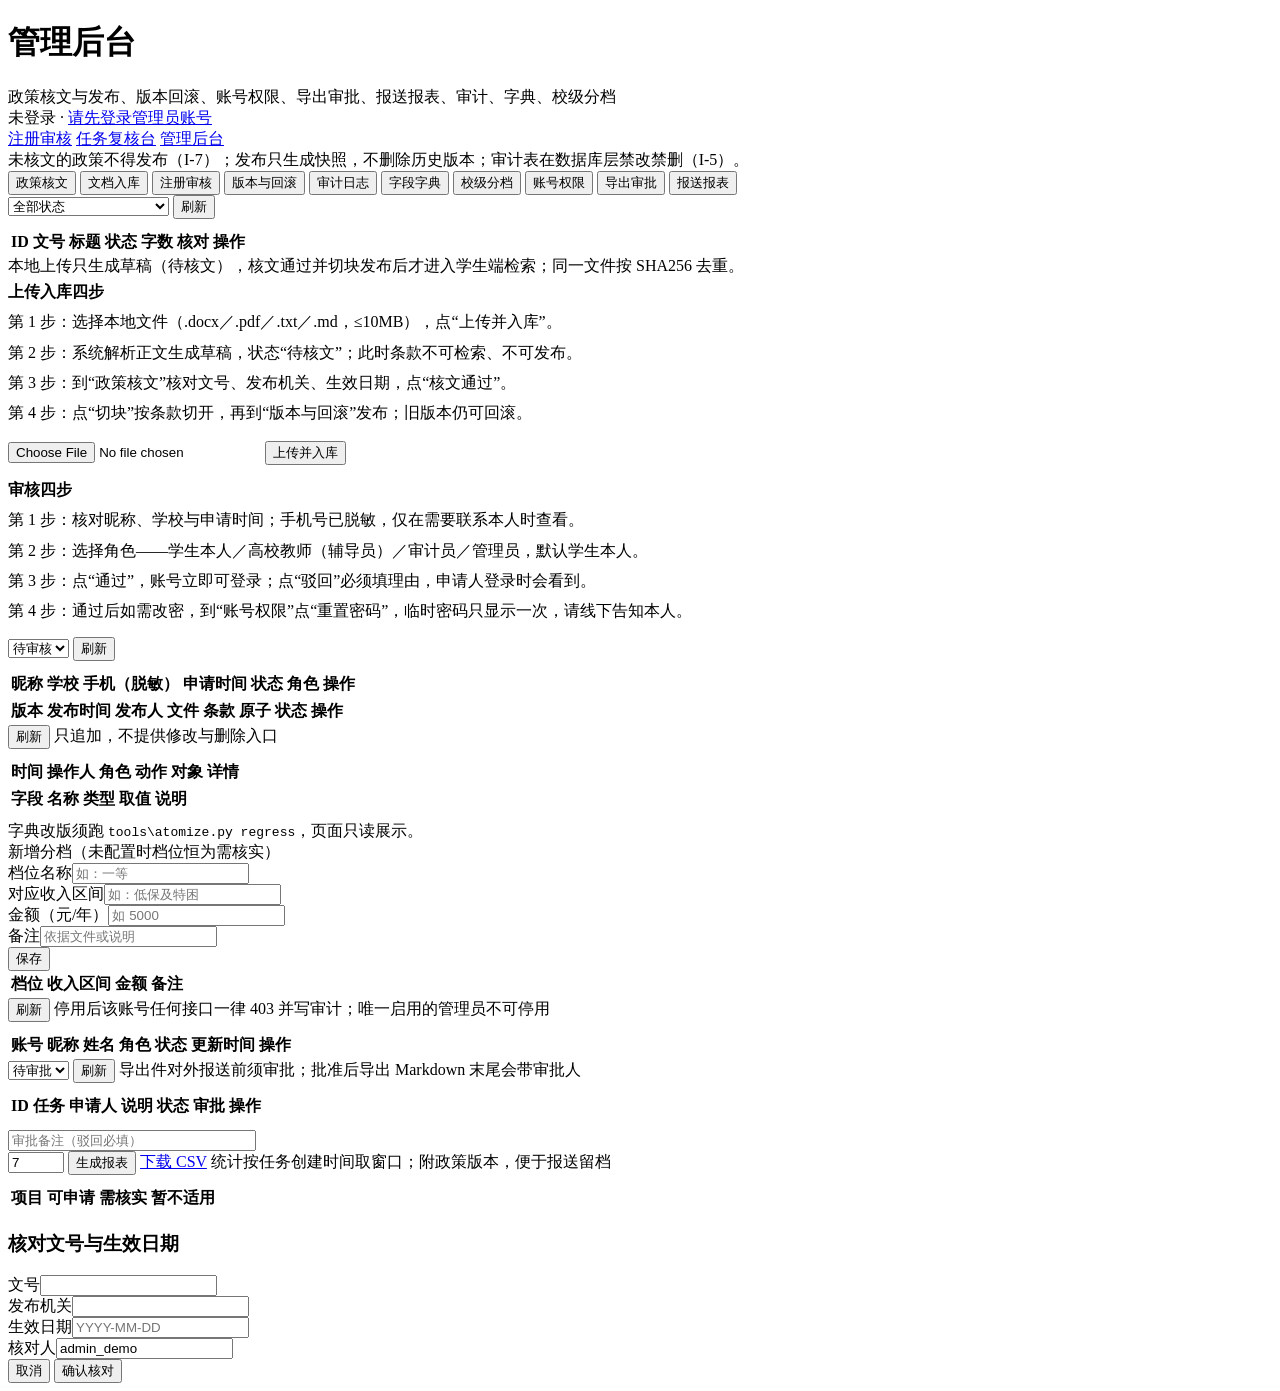
==== frontend/admin.html @ d492ab2f "v0.6.0: 导入完整源码（含前后端）" ====
<!DOCTYPE html>
<html lang="zh-CN">
<head>
<meta charset="utf-8">
<meta name="viewport" content="width=device-width, initial-scale=1">
<title>资助政策智能体 · 管理后台</title>
<link rel="stylesheet" href="static/style.css">
</head>
<body>
<div class="wrap">
  <header>
    <div>
      <h1>管理后台</h1>
      <div class="sub">政策核文与发布、版本回滚、账号权限、导出审批、报送报表、审计、字典、校级分档</div>
    </div>
    <div class="badge" id="me-badge">未登录 · <a href="login.html">请先登录管理员账号</a></div>
  </header>

  <nav>
    <a id="nav-reg" href="admin.html?tab=registrations">注册审核</a>
    <a href="review.html">任务复核台</a>
    <a class="on" href="admin.html">管理后台</a>
  </nav>

  <div class="disclaimer">未核文的政策不得发布（I-7）；发布只生成快照，不删除历史版本；审计表在数据库层禁改禁删（I-5）。</div>

  <div class="tabs" id="tabs">
    <button data-tab="policy" class="on">政策核文</button>
    <button data-tab="ingest">文档入库</button>
    <button data-tab="registrations">注册审核</button>
    <button data-tab="versions">版本与回滚</button>
    <button data-tab="audit">审计日志</button>
    <button data-tab="dict">字段字典</button>
    <button data-tab="tiers">校级分档</button>
    <button data-tab="users">账号权限</button>
    <button data-tab="exports">导出审批</button>
    <button data-tab="report">报送报表</button>
  </div>

  <section id="tab-policy">
    <div class="actions" style="margin-bottom:10px">
      <select id="doc-status" style="max-width:200px">
        <option value="">全部状态</option>
        <option value="pending_verify">待核（pending_verify）</option>
        <option value="verified">已核（verified）</option>
      </select>
      <button class="ghost" onclick="loadDocs()">刷新</button>
      <span class="hint" id="doc-count"></span>
    </div>
    <table>
      <thead><tr><th>ID</th><th>文号</th><th>标题</th><th>状态</th><th>字数</th><th>核对</th><th>操作</th></tr></thead>
      <tbody id="docs"></tbody>
    </table>
  </section>

  <section id="tab-ingest" class="hidden">
    <div class="disclaimer">本地上传只生成草稿（待核文），核文通过并切块发布后才进入学生端检索；同一文件按 SHA256 去重。</div>
    <div class="small" style="line-height:1.9;margin-bottom:12px">
      <b>上传入库四步</b><br>
      第 1 步：选择本地文件（.docx／.pdf／.txt／.md，≤10MB），点“上传并入库”。<br>
      第 2 步：系统解析正文生成草稿，状态“待核文”；此时条款不可检索、不可发布。<br>
      第 3 步：到“政策核文”核对文号、发布机关、生效日期，点“核文通过”。<br>
      第 4 步：点“切块”按条款切开，再到“版本与回滚”发布；旧版本仍可回滚。
    </div>
    <div class="actions" style="margin-bottom:10px">
      <input type="file" id="up-file" accept=".docx,.pdf,.txt,.md" style="max-width:320px">
      <button class="primary" onclick="uploadDoc()">上传并入库</button>
      <span class="hint" id="up-msg"></span>
    </div>
    <div id="up-result" class="small" style="line-height:1.9"></div>
  </section>

  <section id="tab-registrations" class="hidden">
    <div class="small" style="line-height:1.9;margin-bottom:10px">
      <b>审核四步</b><br>
      第 1 步：核对昵称、学校与申请时间；手机号已脱敏，仅在需要联系本人时查看。<br>
      第 2 步：选择角色——学生本人／高校教师（辅导员）／审计员／管理员，默认学生本人。<br>
      第 3 步：点“通过”，账号立即可登录；点“驳回”必须填理由，申请人登录时会看到。<br>
      第 4 步：通过后如需改密，到“账号权限”点“重置密码”，临时密码只显示一次，请线下告知本人。
    </div>
    <div class="actions" style="margin-bottom:10px">
      <select id="reg-status" style="max-width:200px" onchange="loadRegistrations()">
        <option value="pending">待审核</option>
        <option value="active">已通过</option>
        <option value="rejected">已驳回</option>
        <option value="">全部</option>
      </select>
      <button class="ghost" onclick="loadRegistrations()">刷新</button>
      <span class="hint" id="reg-count"></span>
    </div>
    <table>
      <thead><tr><th>昵称</th><th>学校</th><th>手机（脱敏）</th><th>申请时间</th><th>状态</th><th>角色</th><th>操作</th></tr></thead>
      <tbody id="regs"></tbody>
    </table>
  </section>

  <section id="tab-versions" class="hidden">
    <table>
      <thead><tr><th>版本</th><th>发布时间</th><th>发布人</th><th>文件</th><th>条款</th><th>原子</th><th>状态</th><th>操作</th></tr></thead>
      <tbody id="versions"></tbody>
    </table>
  </section>

  <section id="tab-audit" class="hidden">
    <div class="actions" style="margin-bottom:10px"><button class="ghost" onclick="loadAudit()">刷新</button>
      <span class="hint">只追加，不提供修改与删除入口</span></div>
    <table>
      <thead><tr><th>时间</th><th>操作人</th><th>角色</th><th>动作</th><th>对象</th><th>详情</th></tr></thead>
      <tbody id="audit"></tbody>
    </table>
  </section>

  <section id="tab-dict" class="hidden">
    <table>
      <thead><tr><th>字段</th><th>名称</th><th>类型</th><th>取值</th><th>说明</th></tr></thead>
      <tbody id="dict"></tbody>
    </table>
    <div class="small" style="margin-top:8px">字典改版须跑 <code>tools\atomize.py regress</code>，页面只读展示。</div>
  </section>

  <section id="tab-tiers" class="hidden">
    <div class="panel" id="tier-form">
      <div class="group-title">新增分档（未配置时档位恒为需核实）</div>
      <div class="grid">
        <div><label>档位名称</label><input type="text" id="t-level" placeholder="如：一等"></div>
        <div><label>对应收入区间</label><input type="text" id="t-band" placeholder="如：低保及特困"></div>
        <div><label>金额（元/年）</label><input type="number" id="t-amount" placeholder="如 5000"></div>
        <div><label>备注</label><input type="text" id="t-note" placeholder="依据文件或说明"></div>
      </div>
      <button class="primary" onclick="addTier()">保存</button>
      <span class="hint" id="tier-msg"></span>
    </div>
    <table>
      <thead><tr><th>档位</th><th>收入区间</th><th>金额</th><th>备注</th></tr></thead>
      <tbody id="tiers"></tbody>
    </table>
  </section>

  <section id="tab-users" class="hidden">
    <div class="actions" style="margin-bottom:10px">
      <button class="ghost" onclick="loadUsers()">刷新</button>
      <span class="hint">停用后该账号任何接口一律 403 并写审计；唯一启用的管理员不可停用</span>
    </div>
    <table>
      <thead><tr><th>账号</th><th>昵称</th><th>姓名</th><th>角色</th><th>状态</th><th>更新时间</th><th>操作</th></tr></thead>
      <tbody id="users"></tbody>
    </table>
  </section>

  <section id="tab-exports" class="hidden">
    <div class="actions" style="margin-bottom:10px">
      <select id="exp-status" style="max-width:200px" onchange="loadExports()">
        <option value="pending">待审批</option>
        <option value="approved">已批准</option>
        <option value="rejected">已驳回</option>
        <option value="">全部</option>
      </select>
      <button class="ghost" onclick="loadExports()">刷新</button>
      <span class="hint">导出件对外报送前须审批；批准后导出 Markdown 末尾会带审批人</span>
    </div>
    <table>
      <thead><tr><th>ID</th><th>任务</th><th>申请人</th><th>说明</th><th>状态</th><th>审批</th><th>操作</th></tr></thead>
      <tbody id="exports"></tbody>
    </table>
    <div class="actions" id="exp-note-wrap" style="margin-top:10px">
      <input type="text" id="exp-note" placeholder="审批备注（驳回必填）" style="flex:1;min-width:240px">
    </div>
  </section>

  <section id="tab-report" class="hidden">
    <div class="actions" style="margin-bottom:10px">
      <input type="number" id="rep-days" value="7" min="1" max="365" style="max-width:100px">
      <button class="primary" onclick="loadReport()">生成报表</button>
      <a class="ghost" id="rep-csv" href="api/report/export.csv?days=7">下载 CSV</a>
      <span class="hint">统计按任务创建时间取窗口；附政策版本，便于报送留档</span>
    </div>
    <div class="panel" id="rep-sum"></div>
    <table>
      <thead><tr><th>项目</th><th>可申请</th><th>需核实</th><th>暂不适用</th></tr></thead>
      <tbody id="rep-projects"></tbody>
    </table>
  </section>

</div>

<div id="mask" class="modal-mask">
  <div class="modal">
    <h3>核对文号与生效日期</h3>
    <div class="doc" id="v-doc"></div>
    <div class="grid">
      <div><label>文号</label><input type="text" id="v-docno"></div>
      <div><label>发布机关</label><input type="text" id="v-issuer"></div>
      <div><label>生效日期</label><input type="text" id="v-effective" placeholder="YYYY-MM-DD"></div>
      <div><label>核对人</label><input type="text" id="v-verifier" value="admin_demo"></div>
    </div>
    <div class="foot">
      <button class="ghost" onclick="closeModal()">取消</button>
      <button class="primary" id="v-save">确认核对</button>
    </div>
  </div>
</div>


<script>
const H = { "Content-Type": "application/json" };
let DOCS = [], CUR = null, ME_ROLE = "admin";
const IS_ADMIN = () => ME_ROLE === "admin";

function fmt(s, dateOnly) {
  if (!s) return "—";
  const d = new Date(s);
  const text = d.toLocaleString("zh-CN", { timeZone: "Asia/Shanghai", hour12: false }).replace(/\//g, "-");
  return dateOnly ? text.slice(0, 10) : text;
}

async function loadDocs() {
  const st = document.getElementById("doc-status").value;
  const res = await fetch("api/policy/docs" + (st ? "?status=" + st : ""), { headers: H });
  const data = await res.json();
  DOCS = data.items;
  document.getElementById("doc-count").textContent = `共 ${data.count} 份`;
  document.getElementById("docs").innerHTML = DOCS.map(d => {
    const v = d.verify;
    const state = d.status === "verified" || d.status === "published" ? `<span class="tier eligible">${d.status}</span>` :
      `<span class="tier need_check">${d.status}</span>`;
    const verifyInfo = v ? `${v.verifier} ${fmt(v.verified_at, true)}` : "—";
    return `<tr>
      <td>${d.id}</td>
      <td>${d.doc_no || "—"}</td>
      <td>${d.title || ""}<div class="small">${(d.url || "").slice(0, 48)}…</div></td>
      <td>${state}</td>
      <td>${d.chars}</td>
      <td class="small">${verifyInfo}</td>
      <td>
        ${IS_ADMIN() ? `<button class="ghost" onclick="openVerify(${d.id})">核对</button>
        ${d.status === "verified" || d.status === "published" ? `<button class="ghost" onclick="splitDoc(${d.id})">切块</button>
        <button class="ghost" onclick="publish(${d.id})">发布</button>` : `<span class="small">先核文</span>`}`
        : `<span class="small">只读</span>`}
      </td></tr>`;
  }).join("");
}

async function splitDoc(id) {
  if (!confirm(`确认对 doc ${id} 切块？会按“第X条”重建该政策的条款。`)) return;
  const res = await fetch(`api/policy/${id}/split`, { method: "POST", headers: H });
  const data = await res.json();
  if (!res.ok) { alert(data.detail || "切块失败"); return; }
  alert(`切块完成：${data.clauses} 条条款。下一步到“版本与回滚”发布。`);
  loadDocs();
}

function openVerify(id) {
  CUR = DOCS.find(d => d.id === id);
  document.getElementById("v-doc").textContent = `#${id} ${CUR.title || ""}`;
  document.getElementById("v-docno").value = CUR.doc_no || "";
  document.getElementById("v-issuer").value = CUR.issuer || "";
  document.getElementById("v-effective").value = CUR.effective_from || "";
  document.getElementById("mask").style.display = "flex";
}

async function saveVerify() {
  if (!CUR) return;
  const body = {
    doc_no: document.getElementById("v-docno").value.trim(),
    issuer: document.getElementById("v-issuer").value.trim(),
    effective_from: document.getElementById("v-effective").value.trim(),
    verifier: document.getElementById("v-verifier").value.trim()
  };
  const res = await fetch(`api/policy/${CUR.id}/verify`, { method: "POST", headers: H, body: JSON.stringify(body) });
  const data = await res.json();
  if (!res.ok) { alert(typeof data.detail === "string" ? data.detail : "核对失败"); return; }
  closeModal(); await loadDocs();
}

async function publish(id) {
  if (!confirm(`确认发布文档 #${id} 的当前已核文内容？发布会生成新的知识库版本，学生端检索随即切换。`)) return;
  const res = await fetch(`api/policy/${id}/publish`, { method: "POST", headers: H });
  const data = await res.json();
  if (!res.ok) { alert(data.detail); return; }
  alert(`已发布版本 ${data.version_id}：文件 ${data.docs} 份、条款 ${data.clauses} 条、原子 ${data.atoms} 条`);
  await Promise.all([loadDocs(), loadVersions()]);
}

async function loadVersions() {
  const data = await (await fetch("api/policy/versions", { headers: H })).json();
  document.getElementById("versions").innerHTML = data.count ? data.items.map(v => `<tr>
    <td>${v.version_id}</td><td class="small">${fmt(v.created_at)}</td><td>${v.published_by}</td>
    <td>${v.docs}</td><td>${v.clauses}</td><td>${v.atoms}</td>
    <td><span class="tier ${v.status === "current" ? "eligible" : ""}">${v.status}</span></td>
    <td>${v.status === "current" ? `<span class="small">当前生效</span>` : (IS_ADMIN() ? `<button class="ghost" onclick="rollback('${v.version_id}')">回滚到此版</button>` : `<span class="small">只读</span>`)}</td></tr>`).join("") :
    `<tr><td colspan="8" class="small">还没有发布过版本。</td></tr>`;
}

async function rollback(id) {
  if (!confirm(`确认回滚到版本 ${id}？学生端检索与判等会立即改用该版本内容。`)) return;
  const res = await fetch("api/policy/rollback", { method: "POST", headers: H, body: JSON.stringify({ version_id: id }) });
  const data = await res.json();
  if (!res.ok) { alert(data.detail); return; }
  await loadVersions();
}

async function loadAudit() {
  const data = await (await fetch("api/audit?limit=60", { headers: H })).json();
  document.getElementById("audit").innerHTML = data.items.map(a => `<tr>
    <td class="small">${fmt(a.created_at)}</td><td>${a.actor}</td><td>${a.role}</td>
    <td>${a.action}</td><td class="small">${a.target || ""}</td>
    <td class="small">${(a.detail || "").slice(0, 120)}</td></tr>`).join("");
}

async function loadDict() {
  const data = await (await fetch("api/fields", { headers: H })).json();
  document.getElementById("dict").innerHTML = data.fields.map(f => `<tr>
    <td><code>${f.code}</code></td><td>${f.name}</td><td>${f.type}</td>
    <td class="small">${(f.values || []).join("／") || "—"}</td><td class="small">${f.description || ""}</td></tr>`).join("");
}

async function loadTiers() {
  const data = await (await fetch("api/school-tiers", { headers: H })).json();
  document.getElementById("tiers").innerHTML = data.count ? data.items.map(t => `<tr>
    <td>${t.level}</td><td>${t.income_band || ""}</td><td>${t.amount || ""}</td><td class="small">${t.note || ""}</td></tr>`).join("") :
    `<tr><td colspan="4" class="small">${data.note}</td></tr>`;
}

async function addTier() {
  const body = {
    level: document.getElementById("t-level").value.trim(),
    income_band: document.getElementById("t-band").value.trim(),
    amount: Number(document.getElementById("t-amount").value) || null,
    note: document.getElementById("t-note").value.trim()
  };
  const res = await fetch("api/school-tiers", { method: "POST", headers: H, body: JSON.stringify(body) });
  const data = await res.json();
  document.getElementById("tier-msg").textContent = res.ok ? "已保存" : data.detail;
  if (res.ok) loadTiers();
}

async function loadUsers() {
  const data = await (await fetch("api/users", { headers: H })).json();
  document.getElementById("users").innerHTML = (data.items || []).map(u => `<tr>
    <td><code>${u.user_id}</code></td><td>${u.nickname || "—"}</td><td>${u.name}</td><td>${u.role}</td>
    <td>${u.enabled ? `<span class="tier eligible">启用</span>` : `<span class="tier need_check">停用</span>`}</td>
    <td class="small">${fmt(u.updated_at)}</td>
    <td>${IS_ADMIN() ? `<button class="${u.enabled ? "danger" : "ghost"}" onclick="toggleUser('${u.user_id}', ${u.enabled ? "false" : "true"})">
      ${u.enabled ? "停用" : "启用"}</button>
      ${u.enabled ? `<button class="ghost" onclick="resetPwd('${u.user_id}')">重置密码</button>` : ""}`
      : `<span class="small">只读</span>`}</td></tr>`).join("");
}

async function toggleUser(userId, enabled) {
  if (!confirm(`确认${enabled ? "启用" : "停用"}账号 ${userId}？`)) return;
  const res = await fetch(`api/users/${userId}/enable`, { method: "POST", headers: H,
    body: JSON.stringify({ enabled }) });
  const data = await res.json();
  if (!res.ok) { alert(data.detail); return; }
  loadUsers();
}

async function resetPwd(userId) {
  if (!confirm("确认重置该账号密码？旧密码会立即失效，临时密码只显示一次。")) return;
  const res = await fetch(`api/admin/users/${userId}/reset-password`, { method: "POST", headers: H });
  const data = await res.json();
  if (!res.ok) { alert(data.detail || "重置失败"); return; }
  try { await navigator.clipboard.writeText(data.temp_password); } catch (e) { /* 浏览器不允许时手抄 */ }
  alert(`临时密码：${data.temp_password}\n\n${data.guidance}\n\n（已尝试复制到剪贴板，失败请手抄）`);
  loadUsers();
}

async function loadRegistrations() {
  const st = document.getElementById("reg-status").value;
  const data = await (await fetch("api/admin/registrations" + (st ? "?status=" + st : ""), { headers: H })).json();
  document.getElementById("reg-count").textContent = `共 ${data.count || 0} 条`;
  const roleOptions = (id) => ["student", "counselor", "auditor", "admin"].map(r =>
    `<option value="${r}" ${r === "student" ? "selected" : ""}>${({student:"学生本人",counselor:"高校教师／辅导员",auditor:"审计员",admin:"管理员"})[r]}</option>`).join("");
  document.getElementById("regs").innerHTML = data.count ? data.items.map(r => `<tr>
    <td><b>${r.nickname || r.user_id}</b><br><span class="small">${r.user_id}</span></td>
    <td>${r.school || "—"}</td><td>${r.phone || "—"}</td>
    <td class="small">${fmt(r.created_at)}</td>
    <td>${r.status === "pending" ? "待审核" : (r.status === "active" ? "已通过" : "已驳回")}
      ${r.review_note ? `<div class="small">理由：${r.review_note}</div>` : ""}</td>
    <td>${r.status === "pending" ? `<select id="role-${r.user_id}" style="max-width:150px">${roleOptions(r.user_id)}</select>` : ({student:"学生本人",counselor:"高校教师／辅导员",auditor:"审计员",admin:"管理员"})[r.role] || r.role}</td>
    <td>${r.status === "pending" ? `<button class="primary" onclick="approveReg('${r.user_id}')">通过</button>
      <button class="danger" onclick="rejectReg('${r.user_id}')">驳回</button>` : "—"}</td></tr>`).join("") :
    `<tr><td colspan="7" class="small">暂无注册申请。学生在本系统登录页提交后，这里会出现待审核记录。</td></tr>`;
}

async function approveReg(userId) {
  const sel = document.getElementById("role-" + userId);
  const role = (sel || {}).value || "student";
  const roleName = sel && sel.selectedOptions[0] ? sel.selectedOptions[0].textContent : role;
  if (!confirm(`确认通过 ${userId} 的注册申请？分配角色：${roleName}`)) return;
  const res = await fetch(`api/admin/registrations/${userId}/review`, { method: "POST", headers: H,
    body: JSON.stringify({ action: "approve", role }) });
  const data = await res.json();
  if (!res.ok) { alert(data.detail || "操作失败"); return; }
  alert("已通过。该账号现在可以用注册时的昵称＋密码登录。");
  loadRegistrations(); loadUsers();
}

async function rejectReg(userId) {
  const note = prompt("请填写驳回理由（申请人登录时会看到）：");
  if (note === null) return;
  if (!note.trim()) { alert("驳回必须填理由"); return; }
  const res = await fetch(`api/admin/registrations/${userId}/review`, { method: "POST", headers: H,
    body: JSON.stringify({ action: "reject", note: note.trim() }) });
  const data = await res.json();
  if (!res.ok) { alert(data.detail || "操作失败"); return; }
  loadRegistrations();
}

function fileToBase64(file) {
  return new Promise((resolve, reject) => {
    const reader = new FileReader();
    reader.onload = () => resolve(String(reader.result).split(",").pop());
    reader.onerror = reject;
    reader.readAsDataURL(file);
  });
}

async function uploadDoc() {
  const file = document.getElementById("up-file").files[0];
  const msg = document.getElementById("up-msg");
  if (!file) { msg.textContent = "请先选择文件"; return; }
  if (file.size > 10 * 1024 * 1024) { msg.textContent = "文件超过 10MB"; return; }
  msg.textContent = "上传解析中…";
  const content_b64 = await fileToBase64(file);
  const res = await fetch("api/policy/upload", { method: "POST", headers: H,
    body: JSON.stringify({ filename: file.name, content_b64 }) });
  const data = await res.json();
  if (!res.ok) { msg.textContent = data.detail || "上传失败"; return; }
  msg.textContent = "已入库（待核文）";
  document.getElementById("up-result").innerHTML = `
    <div class="disclaimer">已生成草稿：doc ${data.doc_id}《${data.title}》，解析方式 ${data.method}，
      正文 ${data.chars} 字，状态 ${data.status}。</div>
    <b>接下来按顺序做</b><br>${(data.guidance || []).join("<br>")}<br>
    <button class="primary" style="margin-top:10px" onclick="document.querySelector('[data-tab=policy]').click()">去“政策核文”填写文号</button>`;
  loadDocs();
}

async function loadExports() {
  const st = document.getElementById("exp-status").value;
  const data = await (await fetch("api/export-requests" + (st ? "?status=" + st : ""), { headers: H })).json();
  document.getElementById("exports").innerHTML = data.count ? data.items.map(e => `<tr>
    <td>${e.id}</td><td><code>${e.task_id}</code></td><td>${e.requester}</td>
    <td class="small">${e.note || "—"}</td><td>${e.status}</td>
    <td class="small">${e.reviewer ? e.reviewer + " " + fmt(e.reviewed_at, true) : "—"}</td>
    <td>${IS_ADMIN() && e.status === "pending" ? `<button class="primary" onclick="reviewExport(${e.id},'approve')">批准</button>
      <button class="danger" onclick="reviewExport(${e.id},'reject')">驳回</button>` : (e.status === "pending" ? `<span class="small">待管理员审批</span>` : "—")}</td></tr>`).join("") :
    `<tr><td colspan="7" class="small">暂无记录。</td></tr>`;
}

async function reviewExport(id, action) {
  const note = document.getElementById("exp-note").value.trim();
  if (action === "reject" && !note) { alert("驳回须填写审批备注"); return; }
  if (!confirm(`确认${action === "approve" ? "批准" : "驳回"}导出申请 #${id}？`)) return;
  const res = await fetch(`api/export-requests/${id}/review`, { method: "POST", headers: H,
    body: JSON.stringify({ action, note }) });
  const data = await res.json();
  if (!res.ok) { alert(data.detail); return; }
  loadExports();
}

async function loadReport() {
  const days = Number(document.getElementById("rep-days").value) || 7;
  document.getElementById("rep-csv").href = `/api/report/export.csv?days=${days}`;
  const data = await (await fetch(`api/report/summary?days=${days}`, { headers: H })).json();
  document.getElementById("rep-sum").innerHTML = `
    <div class="group-title">近 ${data.window_days} 天（自 ${fmt(data.since, true)}）</div>
    <div class="grid">
      <div><div class="small">任务数</div><div style="font-size:22px">${data.tasks}</div></div>
      <div><div class="small">状态分布</div><div class="small">${Object.entries(data.by_status || {}).map(([k, v]) => k + " " + v).join("　") || "—"}</div></div>
      <div><div class="small">结论分布</div><div class="small">${Object.entries(data.conclusions || {}).map(([k, v]) => k + " " + v).join("　") || "—"}</div></div>
      <div><div class="small">政策版本</div><div class="small">${data.policy_version || "无"}</div></div>
    </div>
    <div class="small" style="margin-top:8px">${data.disclaimer}</div>`;
  document.getElementById("rep-projects").innerHTML = (data.projects || []).map(p => `<tr>
    <td>${p.project_id} ${p.project_name}</td><td>${p["可申请"]}</td><td>${p["需核实"]}</td><td>${p["暂不适用"]}</td></tr>`).join("");
}

function closeModal() { document.getElementById("mask").style.display = "none"; }
document.getElementById("v-save").addEventListener("click", saveVerify);

function showTab(key) {
  document.querySelectorAll("#tabs button").forEach(x => x.classList.toggle("on", x.dataset.tab === key));
  document.querySelectorAll("section[id^=tab-]").forEach(s => s.classList.add("hidden"));
  const panel = document.getElementById("tab-" + key);
  if (panel) panel.classList.remove("hidden");
}

document.querySelectorAll("#tabs button").forEach(b => b.addEventListener("click", () => showTab(b.dataset.tab)));

const initialTab = new URLSearchParams(location.search).get("tab");
if (initialTab) showTab(initialTab);

loadDocs(); loadVersions(); loadAudit(); loadDict(); loadTiers();
loadUsers(); loadRegistrations(); loadExports(); loadReport();
</script>
<script>
(async function () {
  try {
    const me = await (await fetch("api/auth/me")).json();
    if (!me.logged_in || !["admin", "auditor"].includes(me.role)) {
      location.href = "login.html";
      return;
    }
    ME_ROLE = me.role;
    if (!IS_ADMIN()) {
      ["ingest", "registrations"].forEach(key => {
        const tab = document.querySelector(`#tabs button[data-tab="${key}"]`);
        if (tab) tab.remove();
        const section = document.getElementById("tab-" + key);
        if (section) section.remove();
      });
      const navReg = document.getElementById("nav-reg");
      if (navReg) navReg.style.display = "none";
      const tierForm = document.getElementById("tier-form");
      if (tierForm) tierForm.style.display = "none";
      const expNote = document.getElementById("exp-note-wrap");
      if (expNote) expNote.style.display = "none";
      const active = document.querySelector("#tabs button.on");
      if (!active || !document.getElementById("tab-" + active.dataset.tab)) showTab("policy");
      loadDocs(); loadVersions(); loadUsers(); loadExports();
    }
    const b = document.getElementById("me-badge");
    if (!b) return;
    b.innerHTML = `已登录：${me.nickname}（${me.role}）` +
      (me.must_change ? ` · <b style="color:#b45309">临时密码，请尽快改密</b>` : "") +
      ` · <a href="#" onclick="fetch('api/auth/logout',{method:'POST'}).then(()=>location.reload());return false">退出</a>`;
  } catch (e) { /* 未登录保持演示态 */ }
})();
</script>
</body>
</html>
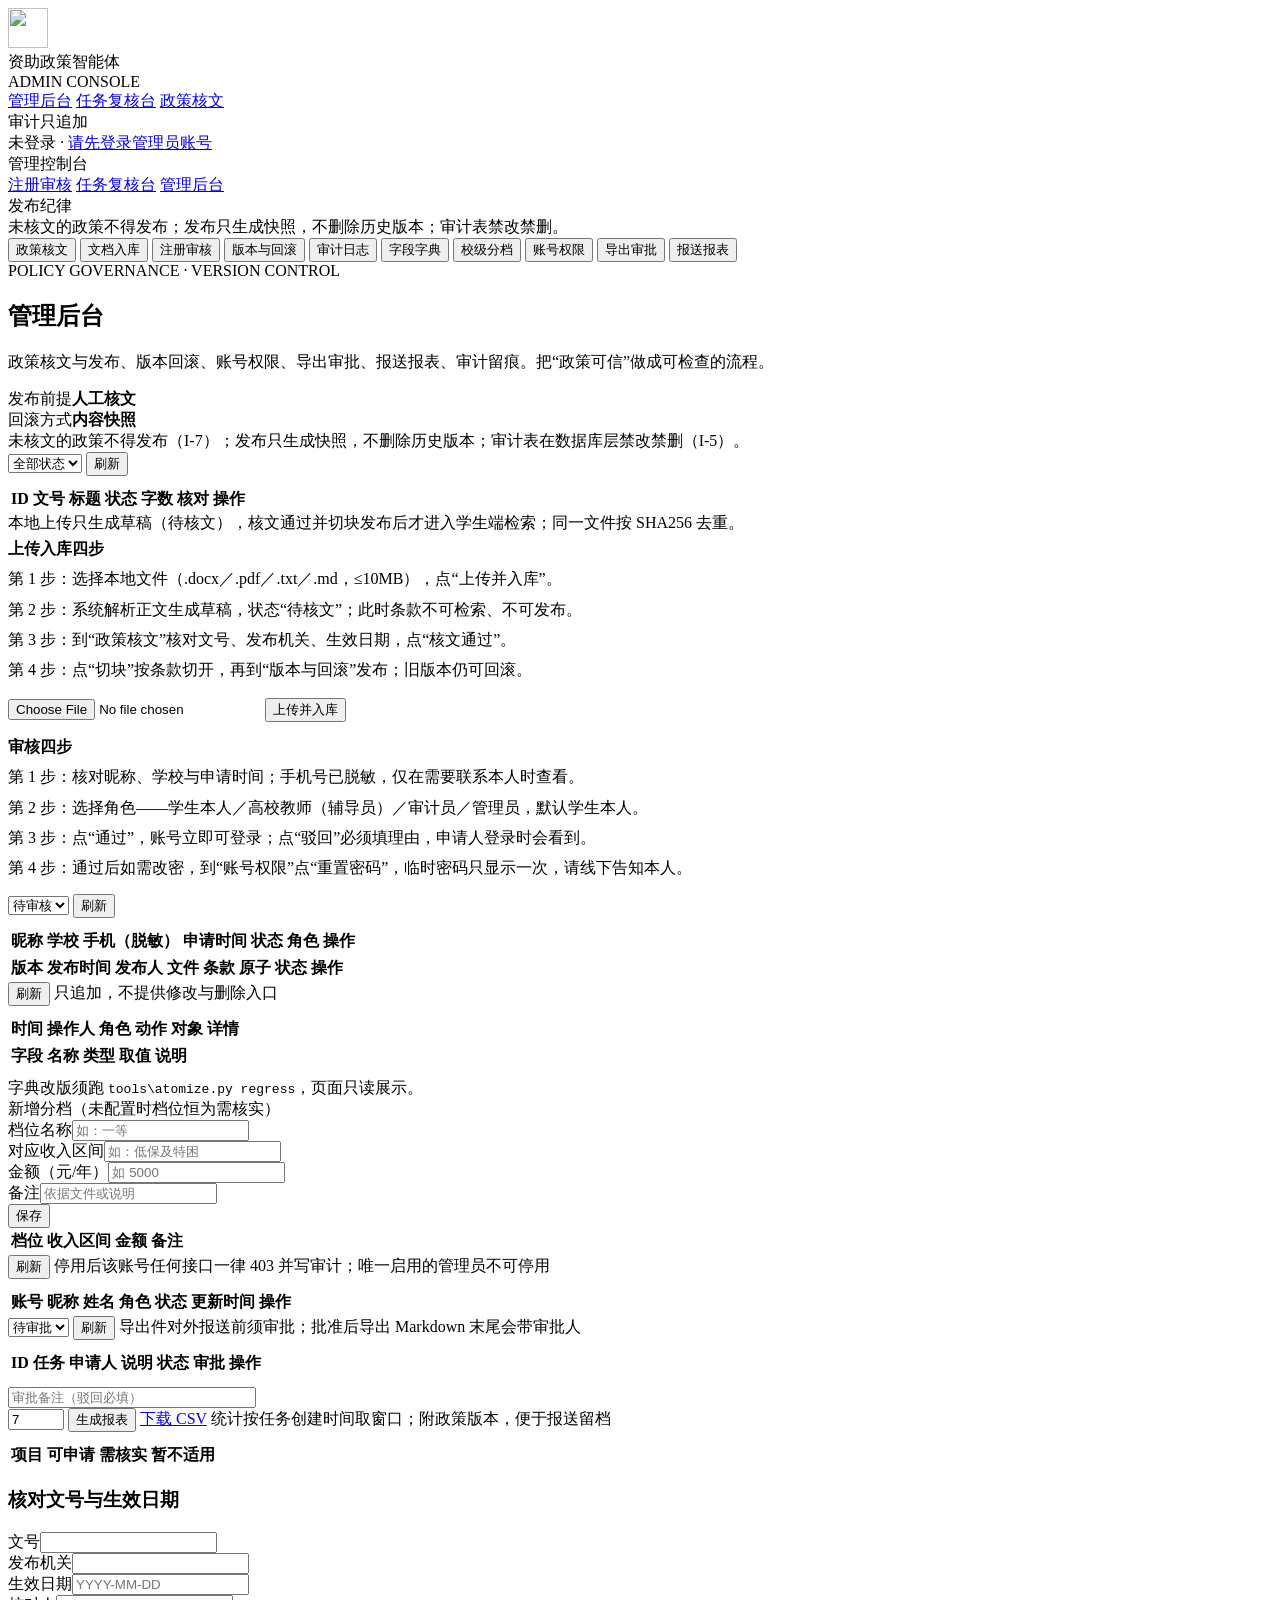
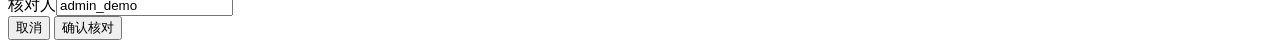
==== commit b4d537d8: "Publish policy workbench and UI updates" ====
--- a/frontend/admin.html
+++ b/frontend/admin.html
@@ -1,532 +1,573 @@
-<!DOCTYPE html>
-<html lang="zh-CN">
-<head>
-<meta charset="utf-8">
-<meta name="viewport" content="width=device-width, initial-scale=1">
-<title>资助政策智能体 · 管理后台</title>
-<link rel="stylesheet" href="static/style.css">
-</head>
-<body>
-<div class="wrap">
-  <header>
-    <div>
-      <h1>管理后台</h1>
-      <div class="sub">政策核文与发布、版本回滚、账号权限、导出审批、报送报表、审计、字典、校级分档</div>
-    </div>
-    <div class="badge" id="me-badge">未登录 · <a href="login.html">请先登录管理员账号</a></div>
-  </header>
-
-  <nav>
-    <a id="nav-reg" href="admin.html?tab=registrations">注册审核</a>
-    <a href="review.html">任务复核台</a>
-    <a class="on" href="admin.html">管理后台</a>
-  </nav>
-
-  <div class="disclaimer">未核文的政策不得发布（I-7）；发布只生成快照，不删除历史版本；审计表在数据库层禁改禁删（I-5）。</div>
-
-  <div class="tabs" id="tabs">
-    <button data-tab="policy" class="on">政策核文</button>
-    <button data-tab="ingest">文档入库</button>
-    <button data-tab="registrations">注册审核</button>
-    <button data-tab="versions">版本与回滚</button>
-    <button data-tab="audit">审计日志</button>
-    <button data-tab="dict">字段字典</button>
-    <button data-tab="tiers">校级分档</button>
-    <button data-tab="users">账号权限</button>
-    <button data-tab="exports">导出审批</button>
-    <button data-tab="report">报送报表</button>
-  </div>
-
-  <section id="tab-policy">
-    <div class="actions" style="margin-bottom:10px">
-      <select id="doc-status" style="max-width:200px">
-        <option value="">全部状态</option>
-        <option value="pending_verify">待核（pending_verify）</option>
-        <option value="verified">已核（verified）</option>
-      </select>
-      <button class="ghost" onclick="loadDocs()">刷新</button>
-      <span class="hint" id="doc-count"></span>
-    </div>
-    <table>
-      <thead><tr><th>ID</th><th>文号</th><th>标题</th><th>状态</th><th>字数</th><th>核对</th><th>操作</th></tr></thead>
-      <tbody id="docs"></tbody>
-    </table>
-  </section>
-
-  <section id="tab-ingest" class="hidden">
-    <div class="disclaimer">本地上传只生成草稿（待核文），核文通过并切块发布后才进入学生端检索；同一文件按 SHA256 去重。</div>
-    <div class="small" style="line-height:1.9;margin-bottom:12px">
-      <b>上传入库四步</b><br>
-      第 1 步：选择本地文件（.docx／.pdf／.txt／.md，≤10MB），点“上传并入库”。<br>
-      第 2 步：系统解析正文生成草稿，状态“待核文”；此时条款不可检索、不可发布。<br>
-      第 3 步：到“政策核文”核对文号、发布机关、生效日期，点“核文通过”。<br>
-      第 4 步：点“切块”按条款切开，再到“版本与回滚”发布；旧版本仍可回滚。
-    </div>
-    <div class="actions" style="margin-bottom:10px">
-      <input type="file" id="up-file" accept=".docx,.pdf,.txt,.md" style="max-width:320px">
-      <button class="primary" onclick="uploadDoc()">上传并入库</button>
-      <span class="hint" id="up-msg"></span>
-    </div>
-    <div id="up-result" class="small" style="line-height:1.9"></div>
-  </section>
-
-  <section id="tab-registrations" class="hidden">
-    <div class="small" style="line-height:1.9;margin-bottom:10px">
-      <b>审核四步</b><br>
-      第 1 步：核对昵称、学校与申请时间；手机号已脱敏，仅在需要联系本人时查看。<br>
-      第 2 步：选择角色——学生本人／高校教师（辅导员）／审计员／管理员，默认学生本人。<br>
-      第 3 步：点“通过”，账号立即可登录；点“驳回”必须填理由，申请人登录时会看到。<br>
-      第 4 步：通过后如需改密，到“账号权限”点“重置密码”，临时密码只显示一次，请线下告知本人。
-    </div>
-    <div class="actions" style="margin-bottom:10px">
-      <select id="reg-status" style="max-width:200px" onchange="loadRegistrations()">
-        <option value="pending">待审核</option>
-        <option value="active">已通过</option>
-        <option value="rejected">已驳回</option>
-        <option value="">全部</option>
-      </select>
-      <button class="ghost" onclick="loadRegistrations()">刷新</button>
-      <span class="hint" id="reg-count"></span>
-    </div>
-    <table>
-      <thead><tr><th>昵称</th><th>学校</th><th>手机（脱敏）</th><th>申请时间</th><th>状态</th><th>角色</th><th>操作</th></tr></thead>
-      <tbody id="regs"></tbody>
-    </table>
-  </section>
-
-  <section id="tab-versions" class="hidden">
-    <table>
-      <thead><tr><th>版本</th><th>发布时间</th><th>发布人</th><th>文件</th><th>条款</th><th>原子</th><th>状态</th><th>操作</th></tr></thead>
-      <tbody id="versions"></tbody>
-    </table>
-  </section>
-
-  <section id="tab-audit" class="hidden">
-    <div class="actions" style="margin-bottom:10px"><button class="ghost" onclick="loadAudit()">刷新</button>
-      <span class="hint">只追加，不提供修改与删除入口</span></div>
-    <table>
-      <thead><tr><th>时间</th><th>操作人</th><th>角色</th><th>动作</th><th>对象</th><th>详情</th></tr></thead>
-      <tbody id="audit"></tbody>
-    </table>
-  </section>
-
-  <section id="tab-dict" class="hidden">
-    <table>
-      <thead><tr><th>字段</th><th>名称</th><th>类型</th><th>取值</th><th>说明</th></tr></thead>
-      <tbody id="dict"></tbody>
-    </table>
-    <div class="small" style="margin-top:8px">字典改版须跑 <code>tools\atomize.py regress</code>，页面只读展示。</div>
-  </section>
-
-  <section id="tab-tiers" class="hidden">
-    <div class="panel" id="tier-form">
-      <div class="group-title">新增分档（未配置时档位恒为需核实）</div>
-      <div class="grid">
-        <div><label>档位名称</label><input type="text" id="t-level" placeholder="如：一等"></div>
-        <div><label>对应收入区间</label><input type="text" id="t-band" placeholder="如：低保及特困"></div>
-        <div><label>金额（元/年）</label><input type="number" id="t-amount" placeholder="如 5000"></div>
-        <div><label>备注</label><input type="text" id="t-note" placeholder="依据文件或说明"></div>
-      </div>
-      <button class="primary" onclick="addTier()">保存</button>
-      <span class="hint" id="tier-msg"></span>
-    </div>
-    <table>
-      <thead><tr><th>档位</th><th>收入区间</th><th>金额</th><th>备注</th></tr></thead>
-      <tbody id="tiers"></tbody>
-    </table>
-  </section>
-
-  <section id="tab-users" class="hidden">
-    <div class="actions" style="margin-bottom:10px">
-      <button class="ghost" onclick="loadUsers()">刷新</button>
-      <span class="hint">停用后该账号任何接口一律 403 并写审计；唯一启用的管理员不可停用</span>
-    </div>
-    <table>
-      <thead><tr><th>账号</th><th>昵称</th><th>姓名</th><th>角色</th><th>状态</th><th>更新时间</th><th>操作</th></tr></thead>
-      <tbody id="users"></tbody>
-    </table>
-  </section>
-
-  <section id="tab-exports" class="hidden">
-    <div class="actions" style="margin-bottom:10px">
-      <select id="exp-status" style="max-width:200px" onchange="loadExports()">
-        <option value="pending">待审批</option>
-        <option value="approved">已批准</option>
-        <option value="rejected">已驳回</option>
-        <option value="">全部</option>
-      </select>
-      <button class="ghost" onclick="loadExports()">刷新</button>
-      <span class="hint">导出件对外报送前须审批；批准后导出 Markdown 末尾会带审批人</span>
-    </div>
-    <table>
-      <thead><tr><th>ID</th><th>任务</th><th>申请人</th><th>说明</th><th>状态</th><th>审批</th><th>操作</th></tr></thead>
-      <tbody id="exports"></tbody>
-    </table>
-    <div class="actions" id="exp-note-wrap" style="margin-top:10px">
-      <input type="text" id="exp-note" placeholder="审批备注（驳回必填）" style="flex:1;min-width:240px">
-    </div>
-  </section>
-
-  <section id="tab-report" class="hidden">
-    <div class="actions" style="margin-bottom:10px">
-      <input type="number" id="rep-days" value="7" min="1" max="365" style="max-width:100px">
-      <button class="primary" onclick="loadReport()">生成报表</button>
-      <a class="ghost" id="rep-csv" href="api/report/export.csv?days=7">下载 CSV</a>
-      <span class="hint">统计按任务创建时间取窗口；附政策版本，便于报送留档</span>
-    </div>
-    <div class="panel" id="rep-sum"></div>
-    <table>
-      <thead><tr><th>项目</th><th>可申请</th><th>需核实</th><th>暂不适用</th></tr></thead>
-      <tbody id="rep-projects"></tbody>
-    </table>
-  </section>
-
-</div>
-
-<div id="mask" class="modal-mask">
-  <div class="modal">
-    <h3>核对文号与生效日期</h3>
-    <div class="doc" id="v-doc"></div>
-    <div class="grid">
-      <div><label>文号</label><input type="text" id="v-docno"></div>
-      <div><label>发布机关</label><input type="text" id="v-issuer"></div>
-      <div><label>生效日期</label><input type="text" id="v-effective" placeholder="YYYY-MM-DD"></div>
-      <div><label>核对人</label><input type="text" id="v-verifier" value="admin_demo"></div>
-    </div>
-    <div class="foot">
-      <button class="ghost" onclick="closeModal()">取消</button>
-      <button class="primary" id="v-save">确认核对</button>
-    </div>
-  </div>
-</div>
-
-
-<script>
-const H = { "Content-Type": "application/json" };
-let DOCS = [], CUR = null, ME_ROLE = "admin";
-const IS_ADMIN = () => ME_ROLE === "admin";
-
-function fmt(s, dateOnly) {
-  if (!s) return "—";
-  const d = new Date(s);
-  const text = d.toLocaleString("zh-CN", { timeZone: "Asia/Shanghai", hour12: false }).replace(/\//g, "-");
-  return dateOnly ? text.slice(0, 10) : text;
-}
-
-async function loadDocs() {
-  const st = document.getElementById("doc-status").value;
-  const res = await fetch("api/policy/docs" + (st ? "?status=" + st : ""), { headers: H });
-  const data = await res.json();
-  DOCS = data.items;
-  document.getElementById("doc-count").textContent = `共 ${data.count} 份`;
-  document.getElementById("docs").innerHTML = DOCS.map(d => {
-    const v = d.verify;
-    const state = d.status === "verified" || d.status === "published" ? `<span class="tier eligible">${d.status}</span>` :
-      `<span class="tier need_check">${d.status}</span>`;
-    const verifyInfo = v ? `${v.verifier} ${fmt(v.verified_at, true)}` : "—";
-    return `<tr>
-      <td>${d.id}</td>
-      <td>${d.doc_no || "—"}</td>
-      <td>${d.title || ""}<div class="small">${(d.url || "").slice(0, 48)}…</div></td>
-      <td>${state}</td>
-      <td>${d.chars}</td>
-      <td class="small">${verifyInfo}</td>
-      <td>
-        ${IS_ADMIN() ? `<button class="ghost" onclick="openVerify(${d.id})">核对</button>
-        ${d.status === "verified" || d.status === "published" ? `<button class="ghost" onclick="splitDoc(${d.id})">切块</button>
-        <button class="ghost" onclick="publish(${d.id})">发布</button>` : `<span class="small">先核文</span>`}`
-        : `<span class="small">只读</span>`}
-      </td></tr>`;
-  }).join("");
-}
-
-async function splitDoc(id) {
-  if (!confirm(`确认对 doc ${id} 切块？会按“第X条”重建该政策的条款。`)) return;
-  const res = await fetch(`api/policy/${id}/split`, { method: "POST", headers: H });
-  const data = await res.json();
-  if (!res.ok) { alert(data.detail || "切块失败"); return; }
-  alert(`切块完成：${data.clauses} 条条款。下一步到“版本与回滚”发布。`);
-  loadDocs();
-}
-
-function openVerify(id) {
-  CUR = DOCS.find(d => d.id === id);
-  document.getElementById("v-doc").textContent = `#${id} ${CUR.title || ""}`;
-  document.getElementById("v-docno").value = CUR.doc_no || "";
-  document.getElementById("v-issuer").value = CUR.issuer || "";
-  document.getElementById("v-effective").value = CUR.effective_from || "";
-  document.getElementById("mask").style.display = "flex";
-}
-
-async function saveVerify() {
-  if (!CUR) return;
-  const body = {
-    doc_no: document.getElementById("v-docno").value.trim(),
-    issuer: document.getElementById("v-issuer").value.trim(),
-    effective_from: document.getElementById("v-effective").value.trim(),
-    verifier: document.getElementById("v-verifier").value.trim()
-  };
-  const res = await fetch(`api/policy/${CUR.id}/verify`, { method: "POST", headers: H, body: JSON.stringify(body) });
-  const data = await res.json();
-  if (!res.ok) { alert(typeof data.detail === "string" ? data.detail : "核对失败"); return; }
-  closeModal(); await loadDocs();
-}
-
-async function publish(id) {
-  if (!confirm(`确认发布文档 #${id} 的当前已核文内容？发布会生成新的知识库版本，学生端检索随即切换。`)) return;
-  const res = await fetch(`api/policy/${id}/publish`, { method: "POST", headers: H });
-  const data = await res.json();
-  if (!res.ok) { alert(data.detail); return; }
-  alert(`已发布版本 ${data.version_id}：文件 ${data.docs} 份、条款 ${data.clauses} 条、原子 ${data.atoms} 条`);
-  await Promise.all([loadDocs(), loadVersions()]);
-}
-
-async function loadVersions() {
-  const data = await (await fetch("api/policy/versions", { headers: H })).json();
-  document.getElementById("versions").innerHTML = data.count ? data.items.map(v => `<tr>
-    <td>${v.version_id}</td><td class="small">${fmt(v.created_at)}</td><td>${v.published_by}</td>
-    <td>${v.docs}</td><td>${v.clauses}</td><td>${v.atoms}</td>
-    <td><span class="tier ${v.status === "current" ? "eligible" : ""}">${v.status}</span></td>
-    <td>${v.status === "current" ? `<span class="small">当前生效</span>` : (IS_ADMIN() ? `<button class="ghost" onclick="rollback('${v.version_id}')">回滚到此版</button>` : `<span class="small">只读</span>`)}</td></tr>`).join("") :
-    `<tr><td colspan="8" class="small">还没有发布过版本。</td></tr>`;
-}
-
-async function rollback(id) {
-  if (!confirm(`确认回滚到版本 ${id}？学生端检索与判等会立即改用该版本内容。`)) return;
-  const res = await fetch("api/policy/rollback", { method: "POST", headers: H, body: JSON.stringify({ version_id: id }) });
-  const data = await res.json();
-  if (!res.ok) { alert(data.detail); return; }
-  await loadVersions();
-}
-
-async function loadAudit() {
-  const data = await (await fetch("api/audit?limit=60", { headers: H })).json();
-  document.getElementById("audit").innerHTML = data.items.map(a => `<tr>
-    <td class="small">${fmt(a.created_at)}</td><td>${a.actor}</td><td>${a.role}</td>
-    <td>${a.action}</td><td class="small">${a.target || ""}</td>
-    <td class="small">${(a.detail || "").slice(0, 120)}</td></tr>`).join("");
-}
-
-async function loadDict() {
-  const data = await (await fetch("api/fields", { headers: H })).json();
-  document.getElementById("dict").innerHTML = data.fields.map(f => `<tr>
-    <td><code>${f.code}</code></td><td>${f.name}</td><td>${f.type}</td>
-    <td class="small">${(f.values || []).join("／") || "—"}</td><td class="small">${f.description || ""}</td></tr>`).join("");
-}
-
-async function loadTiers() {
-  const data = await (await fetch("api/school-tiers", { headers: H })).json();
-  document.getElementById("tiers").innerHTML = data.count ? data.items.map(t => `<tr>
-    <td>${t.level}</td><td>${t.income_band || ""}</td><td>${t.amount || ""}</td><td class="small">${t.note || ""}</td></tr>`).join("") :
-    `<tr><td colspan="4" class="small">${data.note}</td></tr>`;
-}
-
-async function addTier() {
-  const body = {
-    level: document.getElementById("t-level").value.trim(),
-    income_band: document.getElementById("t-band").value.trim(),
-    amount: Number(document.getElementById("t-amount").value) || null,
-    note: document.getElementById("t-note").value.trim()
-  };
-  const res = await fetch("api/school-tiers", { method: "POST", headers: H, body: JSON.stringify(body) });
-  const data = await res.json();
-  document.getElementById("tier-msg").textContent = res.ok ? "已保存" : data.detail;
-  if (res.ok) loadTiers();
-}
-
-async function loadUsers() {
-  const data = await (await fetch("api/users", { headers: H })).json();
-  document.getElementById("users").innerHTML = (data.items || []).map(u => `<tr>
-    <td><code>${u.user_id}</code></td><td>${u.nickname || "—"}</td><td>${u.name}</td><td>${u.role}</td>
-    <td>${u.enabled ? `<span class="tier eligible">启用</span>` : `<span class="tier need_check">停用</span>`}</td>
-    <td class="small">${fmt(u.updated_at)}</td>
-    <td>${IS_ADMIN() ? `<button class="${u.enabled ? "danger" : "ghost"}" onclick="toggleUser('${u.user_id}', ${u.enabled ? "false" : "true"})">
-      ${u.enabled ? "停用" : "启用"}</button>
-      ${u.enabled ? `<button class="ghost" onclick="resetPwd('${u.user_id}')">重置密码</button>` : ""}`
-      : `<span class="small">只读</span>`}</td></tr>`).join("");
-}
-
-async function toggleUser(userId, enabled) {
-  if (!confirm(`确认${enabled ? "启用" : "停用"}账号 ${userId}？`)) return;
-  const res = await fetch(`api/users/${userId}/enable`, { method: "POST", headers: H,
-    body: JSON.stringify({ enabled }) });
-  const data = await res.json();
-  if (!res.ok) { alert(data.detail); return; }
-  loadUsers();
-}
-
-async function resetPwd(userId) {
-  if (!confirm("确认重置该账号密码？旧密码会立即失效，临时密码只显示一次。")) return;
-  const res = await fetch(`api/admin/users/${userId}/reset-password`, { method: "POST", headers: H });
-  const data = await res.json();
-  if (!res.ok) { alert(data.detail || "重置失败"); return; }
-  try { await navigator.clipboard.writeText(data.temp_password); } catch (e) { /* 浏览器不允许时手抄 */ }
-  alert(`临时密码：${data.temp_password}\n\n${data.guidance}\n\n（已尝试复制到剪贴板，失败请手抄）`);
-  loadUsers();
-}
-
-async function loadRegistrations() {
-  const st = document.getElementById("reg-status").value;
-  const data = await (await fetch("api/admin/registrations" + (st ? "?status=" + st : ""), { headers: H })).json();
-  document.getElementById("reg-count").textContent = `共 ${data.count || 0} 条`;
-  const roleOptions = (id) => ["student", "counselor", "auditor", "admin"].map(r =>
-    `<option value="${r}" ${r === "student" ? "selected" : ""}>${({student:"学生本人",counselor:"高校教师／辅导员",auditor:"审计员",admin:"管理员"})[r]}</option>`).join("");
-  document.getElementById("regs").innerHTML = data.count ? data.items.map(r => `<tr>
-    <td><b>${r.nickname || r.user_id}</b><br><span class="small">${r.user_id}</span></td>
-    <td>${r.school || "—"}</td><td>${r.phone || "—"}</td>
-    <td class="small">${fmt(r.created_at)}</td>
-    <td>${r.status === "pending" ? "待审核" : (r.status === "active" ? "已通过" : "已驳回")}
-      ${r.review_note ? `<div class="small">理由：${r.review_note}</div>` : ""}</td>
-    <td>${r.status === "pending" ? `<select id="role-${r.user_id}" style="max-width:150px">${roleOptions(r.user_id)}</select>` : ({student:"学生本人",counselor:"高校教师／辅导员",auditor:"审计员",admin:"管理员"})[r.role] || r.role}</td>
-    <td>${r.status === "pending" ? `<button class="primary" onclick="approveReg('${r.user_id}')">通过</button>
-      <button class="danger" onclick="rejectReg('${r.user_id}')">驳回</button>` : "—"}</td></tr>`).join("") :
-    `<tr><td colspan="7" class="small">暂无注册申请。学生在本系统登录页提交后，这里会出现待审核记录。</td></tr>`;
-}
-
-async function approveReg(userId) {
-  const sel = document.getElementById("role-" + userId);
-  const role = (sel || {}).value || "student";
-  const roleName = sel && sel.selectedOptions[0] ? sel.selectedOptions[0].textContent : role;
-  if (!confirm(`确认通过 ${userId} 的注册申请？分配角色：${roleName}`)) return;
-  const res = await fetch(`api/admin/registrations/${userId}/review`, { method: "POST", headers: H,
-    body: JSON.stringify({ action: "approve", role }) });
-  const data = await res.json();
-  if (!res.ok) { alert(data.detail || "操作失败"); return; }
-  alert("已通过。该账号现在可以用注册时的昵称＋密码登录。");
-  loadRegistrations(); loadUsers();
-}
-
-async function rejectReg(userId) {
-  const note = prompt("请填写驳回理由（申请人登录时会看到）：");
-  if (note === null) return;
-  if (!note.trim()) { alert("驳回必须填理由"); return; }
-  const res = await fetch(`api/admin/registrations/${userId}/review`, { method: "POST", headers: H,
-    body: JSON.stringify({ action: "reject", note: note.trim() }) });
-  const data = await res.json();
-  if (!res.ok) { alert(data.detail || "操作失败"); return; }
-  loadRegistrations();
-}
-
-function fileToBase64(file) {
-  return new Promise((resolve, reject) => {
-    const reader = new FileReader();
-    reader.onload = () => resolve(String(reader.result).split(",").pop());
-    reader.onerror = reject;
-    reader.readAsDataURL(file);
-  });
-}
-
-async function uploadDoc() {
-  const file = document.getElementById("up-file").files[0];
-  const msg = document.getElementById("up-msg");
-  if (!file) { msg.textContent = "请先选择文件"; return; }
-  if (file.size > 10 * 1024 * 1024) { msg.textContent = "文件超过 10MB"; return; }
-  msg.textContent = "上传解析中…";
-  const content_b64 = await fileToBase64(file);
-  const res = await fetch("api/policy/upload", { method: "POST", headers: H,
-    body: JSON.stringify({ filename: file.name, content_b64 }) });
-  const data = await res.json();
-  if (!res.ok) { msg.textContent = data.detail || "上传失败"; return; }
-  msg.textContent = "已入库（待核文）";
-  document.getElementById("up-result").innerHTML = `
-    <div class="disclaimer">已生成草稿：doc ${data.doc_id}《${data.title}》，解析方式 ${data.method}，
-      正文 ${data.chars} 字，状态 ${data.status}。</div>
-    <b>接下来按顺序做</b><br>${(data.guidance || []).join("<br>")}<br>
-    <button class="primary" style="margin-top:10px" onclick="document.querySelector('[data-tab=policy]').click()">去“政策核文”填写文号</button>`;
-  loadDocs();
-}
-
-async function loadExports() {
-  const st = document.getElementById("exp-status").value;
-  const data = await (await fetch("api/export-requests" + (st ? "?status=" + st : ""), { headers: H })).json();
-  document.getElementById("exports").innerHTML = data.count ? data.items.map(e => `<tr>
-    <td>${e.id}</td><td><code>${e.task_id}</code></td><td>${e.requester}</td>
-    <td class="small">${e.note || "—"}</td><td>${e.status}</td>
-    <td class="small">${e.reviewer ? e.reviewer + " " + fmt(e.reviewed_at, true) : "—"}</td>
-    <td>${IS_ADMIN() && e.status === "pending" ? `<button class="primary" onclick="reviewExport(${e.id},'approve')">批准</button>
-      <button class="danger" onclick="reviewExport(${e.id},'reject')">驳回</button>` : (e.status === "pending" ? `<span class="small">待管理员审批</span>` : "—")}</td></tr>`).join("") :
-    `<tr><td colspan="7" class="small">暂无记录。</td></tr>`;
-}
-
-async function reviewExport(id, action) {
-  const note = document.getElementById("exp-note").value.trim();
-  if (action === "reject" && !note) { alert("驳回须填写审批备注"); return; }
-  if (!confirm(`确认${action === "approve" ? "批准" : "驳回"}导出申请 #${id}？`)) return;
-  const res = await fetch(`api/export-requests/${id}/review`, { method: "POST", headers: H,
-    body: JSON.stringify({ action, note }) });
-  const data = await res.json();
-  if (!res.ok) { alert(data.detail); return; }
-  loadExports();
-}
-
-async function loadReport() {
-  const days = Number(document.getElementById("rep-days").value) || 7;
-  document.getElementById("rep-csv").href = `/api/report/export.csv?days=${days}`;
-  const data = await (await fetch(`api/report/summary?days=${days}`, { headers: H })).json();
-  document.getElementById("rep-sum").innerHTML = `
-    <div class="group-title">近 ${data.window_days} 天（自 ${fmt(data.since, true)}）</div>
-    <div class="grid">
-      <div><div class="small">任务数</div><div style="font-size:22px">${data.tasks}</div></div>
-      <div><div class="small">状态分布</div><div class="small">${Object.entries(data.by_status || {}).map(([k, v]) => k + " " + v).join("　") || "—"}</div></div>
-      <div><div class="small">结论分布</div><div class="small">${Object.entries(data.conclusions || {}).map(([k, v]) => k + " " + v).join("　") || "—"}</div></div>
-      <div><div class="small">政策版本</div><div class="small">${data.policy_version || "无"}</div></div>
-    </div>
-    <div class="small" style="margin-top:8px">${data.disclaimer}</div>`;
-  document.getElementById("rep-projects").innerHTML = (data.projects || []).map(p => `<tr>
-    <td>${p.project_id} ${p.project_name}</td><td>${p["可申请"]}</td><td>${p["需核实"]}</td><td>${p["暂不适用"]}</td></tr>`).join("");
-}
-
-function closeModal() { document.getElementById("mask").style.display = "none"; }
-document.getElementById("v-save").addEventListener("click", saveVerify);
-
-function showTab(key) {
-  document.querySelectorAll("#tabs button").forEach(x => x.classList.toggle("on", x.dataset.tab === key));
-  document.querySelectorAll("section[id^=tab-]").forEach(s => s.classList.add("hidden"));
-  const panel = document.getElementById("tab-" + key);
-  if (panel) panel.classList.remove("hidden");
-}
-
-document.querySelectorAll("#tabs button").forEach(b => b.addEventListener("click", () => showTab(b.dataset.tab)));
-
-const initialTab = new URLSearchParams(location.search).get("tab");
-if (initialTab) showTab(initialTab);
-
-loadDocs(); loadVersions(); loadAudit(); loadDict(); loadTiers();
-loadUsers(); loadRegistrations(); loadExports(); loadReport();
-</script>
-<script>
-(async function () {
-  try {
-    const me = await (await fetch("api/auth/me")).json();
-    if (!me.logged_in || !["admin", "auditor"].includes(me.role)) {
-      location.href = "login.html";
-      return;
-    }
-    ME_ROLE = me.role;
-    if (!IS_ADMIN()) {
-      ["ingest", "registrations"].forEach(key => {
-        const tab = document.querySelector(`#tabs button[data-tab="${key}"]`);
-        if (tab) tab.remove();
-        const section = document.getElementById("tab-" + key);
-        if (section) section.remove();
-      });
-      const navReg = document.getElementById("nav-reg");
-      if (navReg) navReg.style.display = "none";
-      const tierForm = document.getElementById("tier-form");
-      if (tierForm) tierForm.style.display = "none";
-      const expNote = document.getElementById("exp-note-wrap");
-      if (expNote) expNote.style.display = "none";
-      const active = document.querySelector("#tabs button.on");
-      if (!active || !document.getElementById("tab-" + active.dataset.tab)) showTab("policy");
-      loadDocs(); loadVersions(); loadUsers(); loadExports();
-    }
-    const b = document.getElementById("me-badge");
-    if (!b) return;
-    b.innerHTML = `已登录：${me.nickname}（${me.role}）` +
-      (me.must_change ? ` · <b style="color:#b45309">临时密码，请尽快改密</b>` : "") +
-      ` · <a href="#" onclick="fetch('api/auth/logout',{method:'POST'}).then(()=>location.reload());return false">退出</a>`;
-  } catch (e) { /* 未登录保持演示态 */ }
-})();
-</script>
-</body>
-</html>
+<!DOCTYPE html>
+<html lang="zh-CN">
+<head>
+<meta charset="utf-8">
+<meta name="viewport" content="width=device-width, initial-scale=1">
+<title>资助政策智能体 · 管理后台</title>
+<link rel="stylesheet" href="static/style.css">
+</head>
+<body>
+<div class="app-shell">
+  <header class="topbar">
+    <a class="brand" href="admin.html" style="text-decoration:none;color:inherit">
+      <div class="logo-mark"><img src="static/assets/icon-policy-assistant.svg" alt="" width="40" height="40"></div>
+      <div>
+        <div class="brand-title">资助政策智能体</div>
+        <div class="brand-sub">ADMIN CONSOLE</div>
+      </div>
+    </a>
+    <nav class="top-nav">
+      <a class="on" href="admin.html">管理后台</a>
+      <a href="review.html">任务复核台</a>
+      <a href="#tab-policy" onclick="showTab('policy');return false;">政策核文</a>
+    </nav>
+    <div class="top-actions">
+      <span class="env-pill"><span class="pulse"></span>审计只追加</span>
+      <div class="badge" id="me-badge">未登录 · <a href="login.html">请先登录管理员账号</a></div>
+    </div>
+  </header>
+
+  <div class="page-grid">
+    <aside class="sidebar">
+      <div class="side-nav-title">管理控制台</div>
+      <nav class="side-nav">
+        <a id="nav-reg" href="admin.html?tab=registrations">注册审核</a>
+        <a href="review.html">任务复核台</a>
+        <a class="on" href="admin.html">管理后台</a>
+      </nav>
+      <div class="side-card">
+        <div class="side-eyebrow">发布纪律</div>
+        <div class="side-meta">未核文的政策不得发布；发布只生成快照，不删除历史版本；审计表禁改禁删。</div>
+      </div>
+      <div class="tabs side-tabs" id="tabs">
+        <button data-tab="policy" class="on">政策核文</button>
+        <button data-tab="ingest">文档入库</button>
+        <button data-tab="registrations">注册审核</button>
+        <button data-tab="versions">版本与回滚</button>
+        <button data-tab="audit">审计日志</button>
+        <button data-tab="dict">字段字典</button>
+        <button data-tab="tiers">校级分档</button>
+        <button data-tab="users">账号权限</button>
+        <button data-tab="exports">导出审批</button>
+        <button data-tab="report">报送报表</button>
+      </div>
+    </aside>
+
+    <main class="main">
+      <section class="hero compact">
+        <div class="hero-copy">
+          <div class="eyebrow">POLICY GOVERNANCE · VERSION CONTROL</div>
+          <h1>管理后台</h1>
+          <p>政策核文与发布、版本回滚、账号权限、导出审批、报送报表、审计留痕。把“政策可信”做成可检查的流程。</p>
+        </div>
+        <div class="hero-visual">
+          <div class="hero-chip"><span>发布前提</span><b>人工核文</b></div>
+          <div class="hero-chip"><span>回滚方式</span><b>内容快照</b></div>
+        </div>
+      </section>
+
+      <div class="disclaimer">未核文的政策不得发布（I-7）；发布只生成快照，不删除历史版本；审计表在数据库层禁改禁删（I-5）。</div>
+
+      <section id="tab-policy">
+    <div class="actions" style="margin-bottom:10px">
+      <select id="doc-status" style="max-width:200px">
+        <option value="">全部状态</option>
+        <option value="pending_verify">待核文</option>
+        <option value="verified">已核文</option>
+        <option value="published">已发布</option>
+      </select>
+      <button class="ghost" onclick="loadDocs()">刷新</button>
+      <span class="hint" id="doc-count"></span>
+    </div>
+    <table class="action-table">
+      <thead><tr><th>ID</th><th>文号</th><th>标题</th><th>状态</th><th>字数</th><th>核对</th><th>操作</th></tr></thead>
+      <tbody id="docs"></tbody>
+    </table>
+  </section>
+
+  <section id="tab-ingest" class="hidden">
+    <div class="disclaimer">本地上传只生成草稿（待核文），核文通过并切块发布后才进入学生端检索；同一文件按 SHA256 去重。</div>
+    <div class="small" style="line-height:1.9;margin-bottom:12px">
+      <b>上传入库四步</b><br>
+      第 1 步：选择本地文件（.docx／.pdf／.txt／.md，≤10MB），点“上传并入库”。<br>
+      第 2 步：系统解析正文生成草稿，状态“待核文”；此时条款不可检索、不可发布。<br>
+      第 3 步：到“政策核文”核对文号、发布机关、生效日期，点“核文通过”。<br>
+      第 4 步：点“切块”按条款切开，再到“版本与回滚”发布；旧版本仍可回滚。
+    </div>
+    <div class="actions" style="margin-bottom:10px">
+      <input type="file" id="up-file" accept=".docx,.pdf,.txt,.md" style="max-width:320px">
+      <button class="primary" onclick="uploadDoc()">上传并入库</button>
+      <span class="hint" id="up-msg"></span>
+    </div>
+    <div id="up-result" class="small" style="line-height:1.9"></div>
+  </section>
+
+  <section id="tab-registrations" class="hidden">
+    <div class="small" style="line-height:1.9;margin-bottom:10px">
+      <b>审核四步</b><br>
+      第 1 步：核对昵称、学校与申请时间；手机号已脱敏，仅在需要联系本人时查看。<br>
+      第 2 步：选择角色——学生本人／高校教师（辅导员）／审计员／管理员，默认学生本人。<br>
+      第 3 步：点“通过”，账号立即可登录；点“驳回”必须填理由，申请人登录时会看到。<br>
+      第 4 步：通过后如需改密，到“账号权限”点“重置密码”，临时密码只显示一次，请线下告知本人。
+    </div>
+    <div class="actions" style="margin-bottom:10px">
+      <select id="reg-status" style="max-width:200px" onchange="loadRegistrations()">
+        <option value="pending">待审核</option>
+        <option value="active">已通过</option>
+        <option value="rejected">已驳回</option>
+        <option value="">全部</option>
+      </select>
+      <button class="ghost" onclick="loadRegistrations()">刷新</button>
+      <span class="hint" id="reg-count"></span>
+    </div>
+    <table class="action-table">
+      <thead><tr><th>昵称</th><th>学校</th><th>手机（脱敏）</th><th>申请时间</th><th>状态</th><th>角色</th><th>操作</th></tr></thead>
+      <tbody id="regs"></tbody>
+    </table>
+  </section>
+
+  <section id="tab-versions" class="hidden">
+    <table class="action-table">
+      <thead><tr><th>版本</th><th>发布时间</th><th>发布人</th><th>文件</th><th>条款</th><th>原子</th><th>状态</th><th>操作</th></tr></thead>
+      <tbody id="versions"></tbody>
+    </table>
+  </section>
+
+  <section id="tab-audit" class="hidden">
+    <div class="actions" style="margin-bottom:10px"><button class="ghost" onclick="loadAudit()">刷新</button>
+      <span class="hint">只追加，不提供修改与删除入口</span></div>
+    <table>
+      <thead><tr><th>时间</th><th>操作人</th><th>角色</th><th>动作</th><th>对象</th><th>详情</th></tr></thead>
+      <tbody id="audit"></tbody>
+    </table>
+  </section>
+
+  <section id="tab-dict" class="hidden">
+    <table>
+      <thead><tr><th>字段</th><th>名称</th><th>类型</th><th>取值</th><th>说明</th></tr></thead>
+      <tbody id="dict"></tbody>
+    </table>
+    <div class="small" style="margin-top:8px">字典改版须跑 <code>tools\atomize.py regress</code>，页面只读展示。</div>
+  </section>
+
+  <section id="tab-tiers" class="hidden">
+    <div class="panel" id="tier-form">
+      <div class="group-title">新增分档（未配置时档位恒为需核实）</div>
+      <div class="grid">
+        <div><label>档位名称</label><input type="text" id="t-level" placeholder="如：一等"></div>
+        <div><label>对应收入区间</label><input type="text" id="t-band" placeholder="如：低保及特困"></div>
+        <div><label>金额（元/年）</label><input type="number" id="t-amount" placeholder="如 5000"></div>
+        <div><label>备注</label><input type="text" id="t-note" placeholder="依据文件或说明"></div>
+      </div>
+      <button class="primary" onclick="addTier()">保存</button>
+      <span class="hint" id="tier-msg"></span>
+    </div>
+    <table>
+      <thead><tr><th>档位</th><th>收入区间</th><th>金额</th><th>备注</th></tr></thead>
+      <tbody id="tiers"></tbody>
+    </table>
+  </section>
+
+  <section id="tab-users" class="hidden">
+    <div class="actions" style="margin-bottom:10px">
+      <button class="ghost" onclick="loadUsers()">刷新</button>
+      <span class="hint">停用后该账号任何接口一律 403 并写审计；唯一启用的管理员不可停用</span>
+    </div>
+    <table class="action-table">
+      <thead><tr><th>账号</th><th>昵称</th><th>姓名</th><th>角色</th><th>状态</th><th>更新时间</th><th>操作</th></tr></thead>
+      <tbody id="users"></tbody>
+    </table>
+  </section>
+
+  <section id="tab-exports" class="hidden">
+    <div class="actions" style="margin-bottom:10px">
+      <select id="exp-status" style="max-width:200px" onchange="loadExports()">
+        <option value="pending">待审批</option>
+        <option value="approved">已批准</option>
+        <option value="rejected">已驳回</option>
+        <option value="">全部</option>
+      </select>
+      <button class="ghost" onclick="loadExports()">刷新</button>
+      <span class="hint">导出件对外报送前须审批；批准后导出 Markdown 末尾会带审批人</span>
+    </div>
+    <table class="action-table">
+      <thead><tr><th>ID</th><th>任务</th><th>申请人</th><th>说明</th><th>状态</th><th>审批</th><th>操作</th></tr></thead>
+      <tbody id="exports"></tbody>
+    </table>
+    <div class="actions" id="exp-note-wrap" style="margin-top:10px">
+      <input type="text" id="exp-note" placeholder="审批备注（驳回必填）" style="flex:1;min-width:240px">
+    </div>
+  </section>
+
+  <section id="tab-report" class="hidden">
+    <div class="actions" style="margin-bottom:10px">
+      <input type="number" id="rep-days" value="7" min="1" max="365" style="max-width:100px">
+      <button class="primary" onclick="loadReport()">生成报表</button>
+      <a class="ghost" id="rep-csv" href="api/report/export.csv?days=7">下载 CSV</a>
+      <span class="hint">统计按任务创建时间取窗口；附政策版本，便于报送留档</span>
+    </div>
+    <div class="panel" id="rep-sum"></div>
+    <table>
+      <thead><tr><th>项目</th><th>可申请</th><th>需核实</th><th>暂不适用</th></tr></thead>
+      <tbody id="rep-projects"></tbody>
+    </table>
+  </section>
+    </main>
+  </div>
+</div>
+
+<div id="mask" class="modal-mask">
+  <div class="modal">
+    <h3>核对文号与生效日期</h3>
+    <div class="doc" id="v-doc"></div>
+    <div class="grid">
+      <div><label>文号</label><input type="text" id="v-docno"></div>
+      <div><label>发布机关</label><input type="text" id="v-issuer"></div>
+      <div><label>生效日期</label><input type="text" id="v-effective" placeholder="YYYY-MM-DD"></div>
+      <div><label>核对人</label><input type="text" id="v-verifier" value="admin_demo"></div>
+    </div>
+    <div class="foot">
+      <button class="ghost" onclick="closeModal()">取消</button>
+      <button class="primary" id="v-save">确认核对</button>
+    </div>
+  </div>
+</div>
+
+
+<script>
+const H = { "Content-Type": "application/json" };
+let DOCS = [], CUR = null, ME_ROLE = "admin";
+const IS_ADMIN = () => ME_ROLE === "admin";
+const STATUS_TEXT = { triaged: "已初判", reviewing: "待复核", approved: "已通过", returned: "已退回", appealed: "申诉中", amended: "已改判", pending_verify: "待核文", verified: "已核文", published: "已发布" };
+const statusText = s => STATUS_TEXT[s] || s;
+const ROLE_TEXT = { student: "学生", counselor: "教师", admin: "管理员", auditor: "审计员" };
+const EXPORT_TEXT = { pending: "待审批", approved: "已批准", rejected: "已驳回" };
+const ACTION_TEXT = { denied: "拒绝访问", export: "导出材料", export_request: "申请导出", login: "登录", logout: "退出", policy_publish: "发布政策版本", policy_verify: "核对政策", qa: "政策问答", qa_refused: "问答拒答", register_apply: "提交注册", register_approve: "审核注册", submit_review: "提交复核", triage: "生成初判", user_enable: "账号启停", approve: "复核通过", return: "复核退回", appeal: "申诉", amend: "改判" };
+
+function fmt(s, dateOnly) {
+  if (!s) return "—";
+  const d = new Date(s);
+  const text = d.toLocaleString("zh-CN", { timeZone: "Asia/Shanghai", hour12: false }).replace(/\//g, "-");
+  return dateOnly ? text.slice(0, 10) : text;
+}
+
+async function loadDocs() {
+  const st = document.getElementById("doc-status").value;
+  const res = await fetch("api/policy/docs" + (st ? "?status=" + st : ""), { headers: H });
+  const data = await res.json();
+  DOCS = data.items;
+  document.getElementById("doc-count").textContent = `共 ${data.count} 份`;
+  document.getElementById("docs").innerHTML = DOCS.map(d => {
+    const v = d.verify;
+    const stateText = statusText(d.status);
+    const state = d.status === "verified" || d.status === "published" ? `<span class="tier eligible">${stateText}</span>` :
+      `<span class="tier need_check">${stateText}</span>`;
+    const verifyInfo = v ? `${v.verifier} ${fmt(v.verified_at, true)}` : "—";
+    return `<tr>
+      <td>${d.id}</td>
+      <td>${d.doc_no || "—"}</td>
+      <td>${d.title || ""}<div class="small">${(d.url || "").slice(0, 48)}…</div></td>
+      <td>${state}</td>
+      <td>${d.chars}</td>
+      <td class="small">${verifyInfo}</td>
+      <td>
+        ${IS_ADMIN() ? `<button class="ghost" onclick="openVerify(${d.id})">核对</button>
+        ${d.status === "verified" || d.status === "published" ? `<button class="ghost" onclick="splitDoc(${d.id})">切块</button>
+        <button class="primary" title="发布后学生端检索即切换到该版本" onclick="publish(${d.id})">发布</button>` : `<span class="small">先核文</span>`}`
+        : `<span class="small">只读</span>`}
+      </td></tr>`;
+  }).join("");
+}
+
+async function splitDoc(id) {
+  if (!confirm(`确认对 doc ${id} 切块？会按“第X条”重建该政策的条款。`)) return;
+  const res = await fetch(`api/policy/${id}/split`, { method: "POST", headers: H });
+  const data = await res.json();
+  if (!res.ok) { alert(data.detail || "切块失败"); return; }
+  alert(`切块完成：${data.clauses} 条条款。下一步到“版本与回滚”发布。`);
+  loadDocs();
+}
+
+function openVerify(id) {
+  CUR = DOCS.find(d => d.id === id);
+  document.getElementById("v-doc").textContent = `#${id} ${CUR.title || ""}`;
+  document.getElementById("v-docno").value = CUR.doc_no || "";
+  document.getElementById("v-issuer").value = CUR.issuer || "";
+  document.getElementById("v-effective").value = CUR.effective_from || "";
+  document.getElementById("mask").style.display = "flex";
+}
+
+async function saveVerify() {
+  if (!CUR) return;
+  const body = {
+    doc_no: document.getElementById("v-docno").value.trim(),
+    issuer: document.getElementById("v-issuer").value.trim(),
+    effective_from: document.getElementById("v-effective").value.trim(),
+    verifier: document.getElementById("v-verifier").value.trim()
+  };
+  const res = await fetch(`api/policy/${CUR.id}/verify`, { method: "POST", headers: H, body: JSON.stringify(body) });
+  const data = await res.json();
+  if (!res.ok) { alert(typeof data.detail === "string" ? data.detail : "核对失败"); return; }
+  closeModal(); await loadDocs();
+}
+
+async function publish(id) {
+  if (!confirm(`确认发布文档 #${id} 的当前已核文内容？发布会生成新的知识库版本，学生端检索随即切换。`)) return;
+  const res = await fetch(`api/policy/${id}/publish`, { method: "POST", headers: H });
+  const data = await res.json();
+  if (!res.ok) { alert(data.detail); return; }
+  alert(`已发布版本 ${data.version_id}：文件 ${data.docs} 份、条款 ${data.clauses} 条、原子 ${data.atoms} 条`);
+  await Promise.all([loadDocs(), loadVersions()]);
+}
+
+async function loadVersions() {
+  const data = await (await fetch("api/policy/versions", { headers: H })).json();
+  document.getElementById("versions").innerHTML = data.count ? data.items.map(v => `<tr>
+    <td>${v.version_id}</td><td class="small">${fmt(v.created_at)}</td><td>${v.published_by}</td>
+    <td>${v.docs}</td><td>${v.clauses}</td><td>${v.atoms}</td>
+    <td><span class="tier ${v.status === "current" ? "eligible" : ""}">${v.status === "current" ? "当前版本" : "历史版本"}</span></td>
+    <td>${v.status === "current" ? `<span class="small">当前生效</span>` : (IS_ADMIN() ? `<button class="ghost" onclick="rollback('${v.version_id}')">回滚到此版</button>` : `<span class="small">只读</span>`)}</td></tr>`).join("") :
+    `<tr><td colspan="8" class="small">还没有发布过版本。</td></tr>`;
+}
+
+async function rollback(id) {
+  if (!confirm(`确认回滚到版本 ${id}？学生端检索与判等会立即改用该版本内容。`)) return;
+  const res = await fetch("api/policy/rollback", { method: "POST", headers: H, body: JSON.stringify({ version_id: id }) });
+  const data = await res.json();
+  if (!res.ok) { alert(data.detail); return; }
+  await loadVersions();
+}
+
+async function loadAudit() {
+  const data = await (await fetch("api/audit?limit=60", { headers: H })).json();
+  document.getElementById("audit").innerHTML = data.items.map(a => `<tr>
+    <td class="small">${fmt(a.created_at)}</td><td>${a.actor}</td><td>${ROLE_TEXT[a.role] || a.role}</td>
+    <td>${ACTION_TEXT[a.action] || a.action}</td><td class="small">${a.target || ""}</td>
+    <td class="small">${(a.detail || "").slice(0, 120)}</td></tr>`).join("");
+}
+
+async function loadDict() {
+  const data = await (await fetch("api/fields", { headers: H })).json();
+  document.getElementById("dict").innerHTML = data.fields.map(f => `<tr>
+    <td><code>${f.code}</code></td><td>${f.name}</td><td>${f.type}</td>
+    <td class="small">${(f.values || []).join("／") || "—"}</td><td class="small">${f.description || ""}</td></tr>`).join("");
+}
+
+async function loadTiers() {
+  const data = await (await fetch("api/school-tiers", { headers: H })).json();
+  document.getElementById("tiers").innerHTML = data.count ? data.items.map(t => `<tr>
+    <td>${t.level}</td><td>${t.income_band || ""}</td><td>${t.amount || ""}</td><td class="small">${t.note || ""}</td></tr>`).join("") :
+    `<tr><td colspan="4" class="small">${data.note}</td></tr>`;
+}
+
+async function addTier() {
+  const body = {
+    level: document.getElementById("t-level").value.trim(),
+    income_band: document.getElementById("t-band").value.trim(),
+    amount: Number(document.getElementById("t-amount").value) || null,
+    note: document.getElementById("t-note").value.trim()
+  };
+  const res = await fetch("api/school-tiers", { method: "POST", headers: H, body: JSON.stringify(body) });
+  const data = await res.json();
+  document.getElementById("tier-msg").textContent = res.ok ? "已保存" : data.detail;
+  if (res.ok) loadTiers();
+}
+
+async function loadUsers() {
+  const data = await (await fetch("api/users", { headers: H })).json();
+  document.getElementById("users").innerHTML = (data.items || []).map(u => `<tr>
+    <td><code>${u.user_id}</code></td><td>${u.nickname || "—"}</td><td>${u.name}</td><td>${ROLE_TEXT[u.role] || u.role}</td>
+    <td>${u.enabled ? `<span class="tier eligible">启用</span>` : `<span class="tier need_check">停用</span>`}</td>
+    <td class="small">${fmt(u.updated_at)}</td>
+    <td>${IS_ADMIN() ? `<button class="${u.enabled ? "danger" : "ghost"}" onclick="toggleUser('${u.user_id}', ${u.enabled ? "false" : "true"})">
+      ${u.enabled ? "停用" : "启用"}</button>
+      ${u.enabled ? `<button class="ghost" onclick="resetPwd('${u.user_id}')">重置密码</button>` : ""}`
+      : `<span class="small">只读</span>`}</td></tr>`).join("");
+}
+
+async function toggleUser(userId, enabled) {
+  if (!confirm(`确认${enabled ? "启用" : "停用"}账号 ${userId}？`)) return;
+  const res = await fetch(`api/users/${userId}/enable`, { method: "POST", headers: H,
+    body: JSON.stringify({ enabled }) });
+  const data = await res.json();
+  if (!res.ok) { alert(data.detail); return; }
+  loadUsers();
+}
+
+async function resetPwd(userId) {
+  if (!confirm("确认重置该账号密码？旧密码会立即失效，临时密码只显示一次。")) return;
+  const res = await fetch(`api/admin/users/${userId}/reset-password`, { method: "POST", headers: H });
+  const data = await res.json();
+  if (!res.ok) { alert(data.detail || "重置失败"); return; }
+  try { await navigator.clipboard.writeText(data.temp_password); } catch (e) { /* 浏览器不允许时手抄 */ }
+  alert(`临时密码：${data.temp_password}\n\n${data.guidance}\n\n（已尝试复制到剪贴板，失败请手抄）`);
+  loadUsers();
+}
+
+async function loadRegistrations() {
+  const st = document.getElementById("reg-status").value;
+  const data = await (await fetch("api/admin/registrations" + (st ? "?status=" + st : ""), { headers: H })).json();
+  document.getElementById("reg-count").textContent = `共 ${data.count || 0} 条`;
+  const roleOptions = (id) => ["student", "counselor", "auditor", "admin"].map(r =>
+    `<option value="${r}" ${r === "student" ? "selected" : ""}>${({student:"学生本人",counselor:"高校教师／辅导员",auditor:"审计员",admin:"管理员"})[r]}</option>`).join("");
+  document.getElementById("regs").innerHTML = data.count ? data.items.map(r => `<tr>
+    <td><b>${r.nickname || r.user_id}</b><br><span class="small">${r.user_id}</span></td>
+    <td>${r.school || "—"}</td><td>${r.phone || "—"}</td>
+    <td class="small">${fmt(r.created_at)}</td>
+    <td>${r.status === "pending" ? "待审核" : (r.status === "active" ? "已通过" : "已驳回")}
+      ${r.review_note ? `<div class="small">理由：${r.review_note}</div>` : ""}</td>
+    <td>${r.status === "pending" ? `<select id="role-${r.user_id}" style="max-width:150px">${roleOptions(r.user_id)}</select>` : ({student:"学生本人",counselor:"高校教师／辅导员",auditor:"审计员",admin:"管理员"})[r.role] || r.role}</td>
+    <td>${r.status === "pending" ? `<button class="primary" onclick="approveReg('${r.user_id}')">通过</button>
+      <button class="danger" onclick="rejectReg('${r.user_id}')">驳回</button>` : "—"}</td></tr>`).join("") :
+    `<tr><td colspan="7" class="small">暂无注册申请。学生在本系统登录页提交后，这里会出现待审核记录。</td></tr>`;
+}
+
+async function approveReg(userId) {
+  const sel = document.getElementById("role-" + userId);
+  const role = (sel || {}).value || "student";
+  const roleName = sel && sel.selectedOptions[0] ? sel.selectedOptions[0].textContent : role;
+  if (!confirm(`确认通过 ${userId} 的注册申请？分配角色：${roleName}`)) return;
+  const res = await fetch(`api/admin/registrations/${userId}/review`, { method: "POST", headers: H,
+    body: JSON.stringify({ action: "approve", role }) });
+  const data = await res.json();
+  if (!res.ok) { alert(data.detail || "操作失败"); return; }
+  alert("已通过。该账号现在可以用注册时的昵称＋密码登录。");
+  loadRegistrations(); loadUsers();
+}
+
+async function rejectReg(userId) {
+  const note = prompt("请填写驳回理由（申请人登录时会看到）：");
+  if (note === null) return;
+  if (!note.trim()) { alert("驳回必须填理由"); return; }
+  const res = await fetch(`api/admin/registrations/${userId}/review`, { method: "POST", headers: H,
+    body: JSON.stringify({ action: "reject", note: note.trim() }) });
+  const data = await res.json();
+  if (!res.ok) { alert(data.detail || "操作失败"); return; }
+  loadRegistrations();
+}
+
+function fileToBase64(file) {
+  return new Promise((resolve, reject) => {
+    const reader = new FileReader();
+    reader.onload = () => resolve(String(reader.result).split(",").pop());
+    reader.onerror = reject;
+    reader.readAsDataURL(file);
+  });
+}
+
+async function uploadDoc() {
+  const file = document.getElementById("up-file").files[0];
+  const msg = document.getElementById("up-msg");
+  if (!file) { msg.textContent = "请先选择文件"; return; }
+  if (file.size > 10 * 1024 * 1024) { msg.textContent = "文件超过 10MB"; return; }
+  msg.textContent = "上传解析中…";
+  const content_b64 = await fileToBase64(file);
+  const res = await fetch("api/policy/upload", { method: "POST", headers: H,
+    body: JSON.stringify({ filename: file.name, content_b64 }) });
+  const data = await res.json();
+  if (!res.ok) { msg.textContent = data.detail || "上传失败"; return; }
+  msg.textContent = "已入库（待核文）";
+  document.getElementById("up-result").innerHTML = `
+    <div class="disclaimer">已生成草稿：doc ${data.doc_id}《${data.title}》，解析方式 ${data.method}，
+      正文 ${data.chars} 字，状态 待核文。</div>
+    <b>接下来按顺序做</b><br>${(data.guidance || []).join("<br>")}<br>
+    <button class="primary" style="margin-top:10px" onclick="document.querySelector('[data-tab=policy]').click()">去“政策核文”填写文号</button>`;
+  loadDocs();
+}
+
+async function loadExports() {
+  const st = document.getElementById("exp-status").value;
+  const data = await (await fetch("api/export-requests" + (st ? "?status=" + st : ""), { headers: H })).json();
+  document.getElementById("exports").innerHTML = data.count ? data.items.map(e => `<tr>
+    <td>${e.id}</td><td><code>${e.task_id}</code></td><td>${e.requester}</td>
+    <td class="small">${e.note || "—"}</td><td>${EXPORT_TEXT[e.status] || e.status}</td>
+    <td class="small">${e.reviewer ? e.reviewer + " " + fmt(e.reviewed_at, true) : "—"}</td>
+    <td>${IS_ADMIN() && e.status === "pending" ? `<button class="primary" onclick="reviewExport(${e.id},'approve')">批准</button>
+      <button class="danger" onclick="reviewExport(${e.id},'reject')">驳回</button>` : (e.status === "pending" ? `<span class="small">待管理员审批</span>` : "—")}</td></tr>`).join("") :
+    `<tr><td colspan="7" class="small">暂无记录。</td></tr>`;
+}
+
+async function reviewExport(id, action) {
+  const note = document.getElementById("exp-note").value.trim();
+  if (action === "reject" && !note) { alert("驳回须填写审批备注"); return; }
+  if (!confirm(`确认${action === "approve" ? "批准" : "驳回"}导出申请 #${id}？`)) return;
+  const res = await fetch(`api/export-requests/${id}/review`, { method: "POST", headers: H,
+    body: JSON.stringify({ action, note }) });
+  const data = await res.json();
+  if (!res.ok) { alert(data.detail); return; }
+  loadExports();
+}
+
+async function loadReport() {
+  const days = Number(document.getElementById("rep-days").value) || 7;
+  document.getElementById("rep-csv").href = `/api/report/export.csv?days=${days}`;
+  const data = await (await fetch(`api/report/summary?days=${days}`, { headers: H })).json();
+  document.getElementById("rep-sum").innerHTML = `
+    <div class="panel-head"><div class="group-title">近 ${data.window_days} 天</div><span class="small">自 ${fmt(data.since, true)}</span></div>
+    <div class="stat-grid">
+      <div class="stat-card"><div class="stat-label">任务数</div><div class="stat-value">${data.tasks}</div></div>
+      <div class="stat-card"><div class="stat-label">状态分布</div><div class="small">${Object.entries(data.by_status || {}).map(([k, v]) => statusText(k) + " " + v).join("　") || "—"}</div></div>
+      <div class="stat-card"><div class="stat-label">结论分布</div><div class="small">${Object.entries(data.conclusions || {}).map(([k, v]) => k + " " + v).join("　") || "—"}</div></div>
+    </div>
+    <div class="small">政策版本：${data.policy_version || "无"}</div>
+    <div class="small" style="margin-top:8px">${data.disclaimer}</div>`;
+  document.getElementById("rep-projects").innerHTML = (data.projects || []).map(p => `<tr>
+    <td>${p.project_id} ${p.project_name}</td><td>${p["可申请"]}</td><td>${p["需核实"]}</td><td>${p["暂不适用"]}</td></tr>`).join("");
+}
+
+function closeModal() { document.getElementById("mask").style.display = "none"; }
+document.getElementById("v-save").addEventListener("click", saveVerify);
+
+function showTab(key) {
+  document.querySelectorAll("#tabs button").forEach(x => x.classList.toggle("on", x.dataset.tab === key));
+  document.querySelectorAll("section[id^=tab-]").forEach(s => s.classList.add("hidden"));
+  const panel = document.getElementById("tab-" + key);
+  if (panel) {
+    panel.classList.remove("hidden");
+    window.scrollTo({ top: 0, behavior: "smooth" });
+  }
+}
+
+document.querySelectorAll("#tabs button").forEach(b => b.addEventListener("click", () => showTab(b.dataset.tab)));
+
+const initialTab = new URLSearchParams(location.search).get("tab");
+if (initialTab) showTab(initialTab);
+</script>
+<script>
+(async function () {
+  try {
+    const me = await (await fetch("api/auth/me")).json();
+    if (!me.logged_in || !["admin", "auditor"].includes(me.role)) {
+      location.href = "login.html";
+      return;
+    }
+    ME_ROLE = me.role;
+    if (!IS_ADMIN()) {
+      ["ingest", "registrations"].forEach(key => {
+        const tab = document.querySelector(`#tabs button[data-tab="${key}"]`);
+        if (tab) tab.remove();
+        const section = document.getElementById("tab-" + key);
+        if (section) section.remove();
+      });
+      const navReg = document.getElementById("nav-reg");
+      if (navReg) navReg.style.display = "none";
+      const tierForm = document.getElementById("tier-form");
+      if (tierForm) tierForm.style.display = "none";
+      const expNote = document.getElementById("exp-note-wrap");
+      if (expNote) expNote.style.display = "none";
+      const active = document.querySelector("#tabs button.on");
+      if (!active || !document.getElementById("tab-" + active.dataset.tab)) showTab("policy");
+    }
+    loadDocs(); loadVersions(); loadAudit(); loadDict(); loadTiers();
+    loadUsers(); loadExports(); loadReport();
+    if (IS_ADMIN()) loadRegistrations();
+    const b = document.getElementById("me-badge");
+    if (!b) return;
+    b.innerHTML = `已登录：${me.nickname}（${ROLE_TEXT[me.role] || me.role}）` +
+      (me.must_change ? ` · <b style="color:#b45309">临时密码，请尽快改密</b>` : "") +
+      ` · <a href="#" onclick="fetch('api/auth/logout',{method:'POST'}).then(()=>location.reload());return false">退出</a>`;
+  } catch (e) { /* 未登录保持演示态 */ }
+})();
+</script>
+</body>
+</html>
